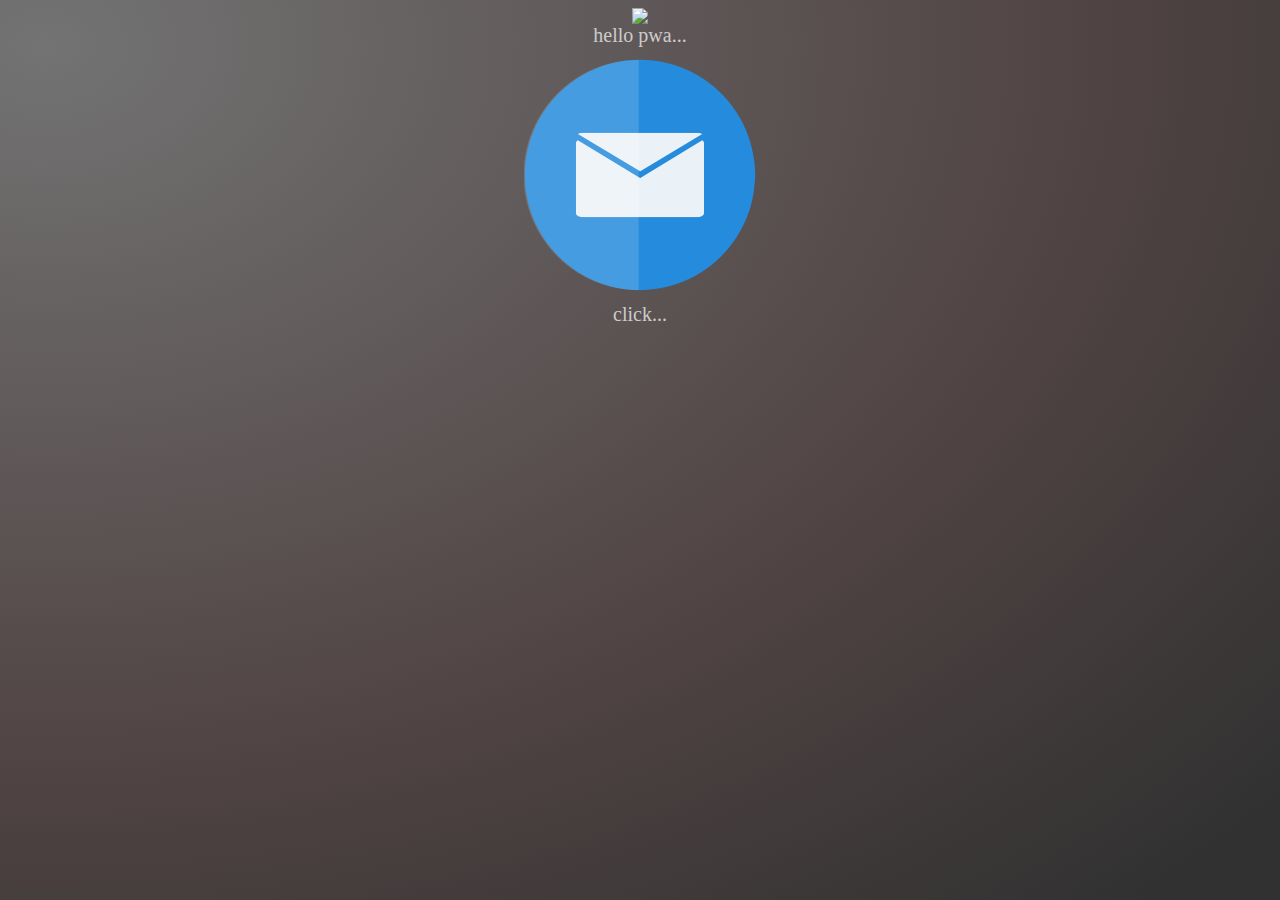
==== index.html @ 96ad4876 "." ====
<head>
  <title>PWA TEST</title>
  <meta name="viewport" content="width=device-width, user-scalable=no" />
  <!-- <link rel="manifest" href="manifest.json" /> -->
  <link rel="stylesheet" type="text/css" href="css/styles.css">
  <link rel="icon" href="img/e.png" type="image/png" />
</head>

<body>
  <img src="img/pwa-fonts.png">
  <div class="main-text">
    hello pwa...
  </div>
  <img src="img/e.png" />
  <div id="xxx">
    click...
  </div>

  <script type="text/javascript">

    var version = '1.0.4';

    //如果浏览器支持 Service Worker API，在页面 onload 的时候注册位于 /sw.js 的 Service Worker。
    if ('serviceWorker' in navigator) {
        //启动一个线程很耗时，建议放到onload事件中 
        window.addEventListener('load', function () {
            navigator.serviceWorker.register('sw.js')
                .then(function (registration) { // 注册成功
                    if (localStorage.getItem('sw_version') !== version) {
                      reg.update().then(function () {
                          localStorage.setItem('sw_version', version)
                      });
                    }
                    console.log('ServiceWorker registration successful with scope: ', registration.scope);
                })
                .catch(function (err) {  // 注册失败
                    console.log('ServiceWorker registration failed: ', err);
                });
        });
    }

    fetch('data.json')

    document.getElementById('xxx').addEventListener('click', function() {
      document.getElementById('xxx').innerHTML = '<img src="img/e.png" />'
    })

  </script>
</body>
---- css/styles.css ----
body {
  display: flex;
  flex-direction: column;
  justify-content: center;
  align-items: center;
  font-family: Helvetica Neue;
  font-weight: 200;
  font-size: 20px;
  background-color: #313131;
  background-image: radial-gradient(ellipse farthest-corner at 45px 45px ,
                        hsla(0,80%,100%,0.32) 0%,
                        hsla(0,80%,80%,0.16) 60%,
                        hsla(0,80%,80%,0) 95%);
  color: #ccc;
}

.main-text {
  white-space: nowrap;
}

img {
  width: auto;
  max-width: 80%;
}

.revision {
  font-weight: 200;
  position: fixed;
  top: 32px;
  left: 32px;
}

.network-message {
  font-weight: 200;
  position: fixed;
  bottom: 32px;
  right: 32px;
}
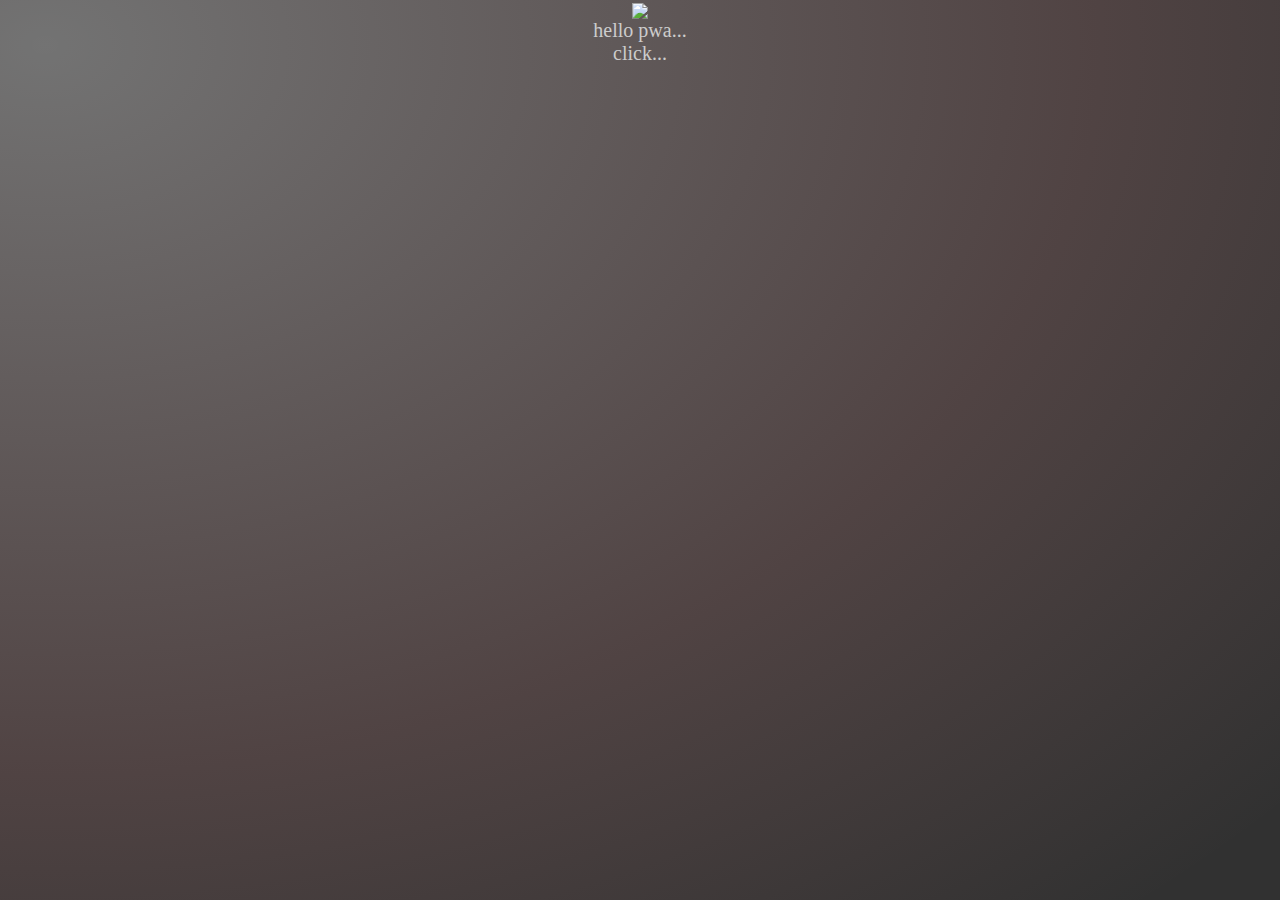
==== commit 8568c6af: "." ====
--- a/index.html
+++ b/index.html
@@ -2,48 +2,75 @@
 <head>
   <title>PWA TEST</title>
   <meta name="viewport" content="width=device-width, user-scalable=no" />
-  <!-- <link rel="manifest" href="manifest.json" /> -->
+  <meta name="theme-color" content="white">
+  <link rel="manifest" href="manifest.json" />
   <link rel="stylesheet" type="text/css" href="css/styles.css">
   <link rel="icon" href="img/e.png" type="image/png" />
 </head>
+<style type="text/css">
+  @media all and (display-mode: fullscreen) {
+      body {
+          margin: 0;
+      }
+  }
 
+  @media all and (display-mode: standalone) {
+      body {
+          margin: 1px;
+      }
+  }
+
+  @media all and (display-mode: minimal-ui) {
+      body {
+          margin: 2px;
+      }
+  }
+
+  @media all and (display-mode: browser) {
+      body {
+          margin: 3px;
+      }
+  }
+</style>
 <body>
   <img src="img/pwa-fonts.png">
   <div class="main-text">
     hello pwa...
   </div>
-  <img src="img/e.png" />
+
   <div id="xxx">
     click...
   </div>
 
+  <script src="js/index.js"></script>
+  <script src="js/a.js"></script>
+
   <script type="text/javascript">
 
-    var version = '1.0.4';
-
+    const url = '/pwa/'
     //如果浏览器支持 Service Worker API，在页面 onload 的时候注册位于 /sw.js 的 Service Worker。
     if ('serviceWorker' in navigator) {
-        //启动一个线程很耗时，建议放到onload事件中 
         window.addEventListener('load', function () {
-            navigator.serviceWorker.register('sw.js')
-                .then(function (registration) { // 注册成功
-                    if (localStorage.getItem('sw_version') !== version) {
-                      reg.update().then(function () {
-                          localStorage.setItem('sw_version', version)
-                      });
-                    }
+            navigator.serviceWorker.register(url + 'sw.js', {scope: url})
+                .then(function (registration) {
+
+                    // 注册成功
                     console.log('ServiceWorker registration successful with scope: ', registration.scope);
                 })
-                .catch(function (err) {  // 注册失败
+                .catch(function (err) {
+
+                    // 注册失败:(
                     console.log('ServiceWorker registration failed: ', err);
                 });
         });
     }
 
-    fetch('data.json')
-
     document.getElementById('xxx').addEventListener('click', function() {
-      document.getElementById('xxx').innerHTML = '<img src="img/e.png" />'
+        fetch('data.json').then(res => {
+          return res.text()
+        }).then(data => {
+          document.getElementById('xxx').innerHTML = data
+        })
     })
 
   </script>
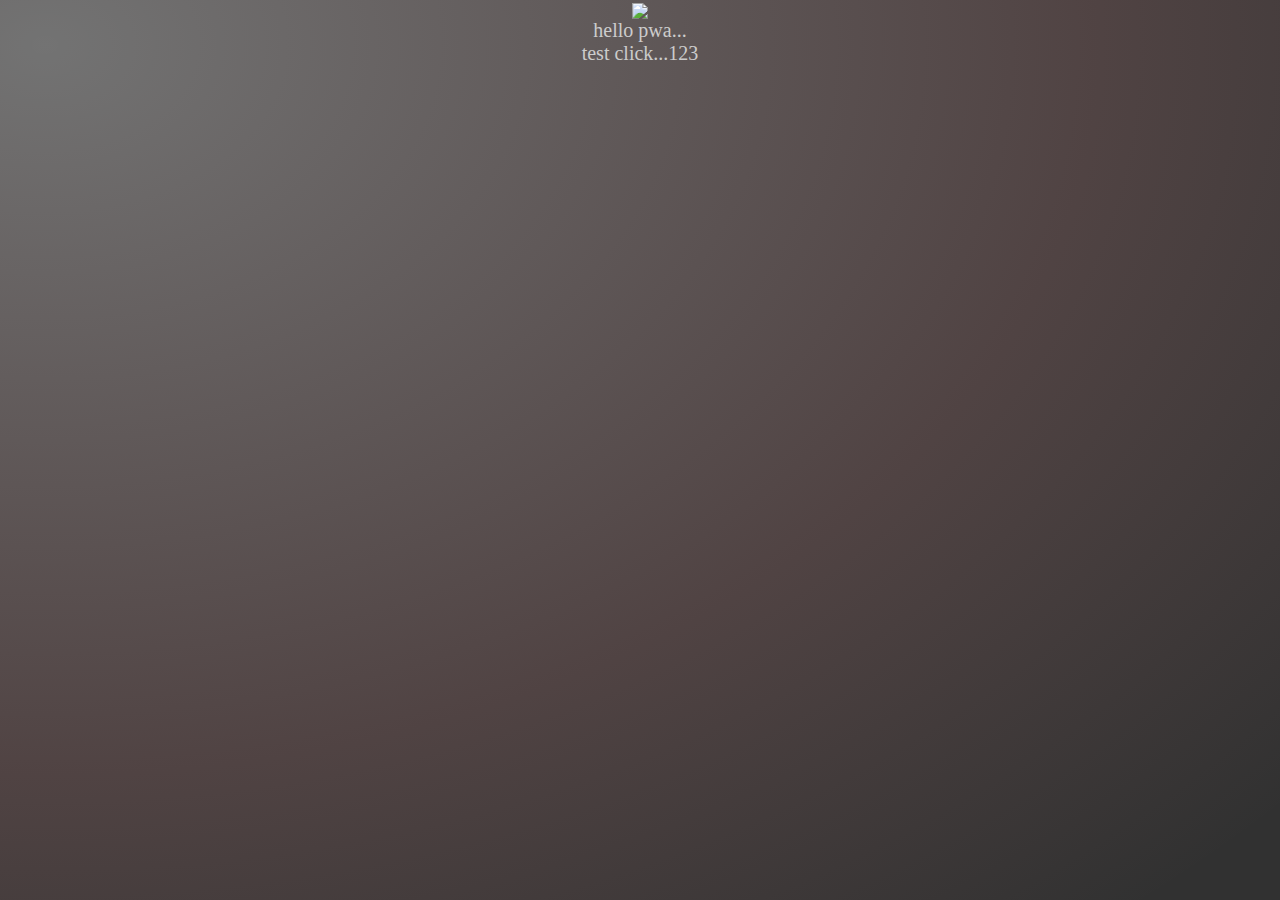
==== commit 8f4a2207: "." ====
--- a/index.html
+++ b/index.html
@@ -2,7 +2,7 @@
 <head>
   <title>PWA TEST</title>
   <meta name="viewport" content="width=device-width, user-scalable=no" />
-  <meta name="theme-color" content="white">
+  <meta name="theme-color" content="green">
   <link rel="manifest" href="manifest.json" />
   <link rel="stylesheet" type="text/css" href="css/styles.css">
   <link rel="icon" href="img/e.png" type="image/png" />
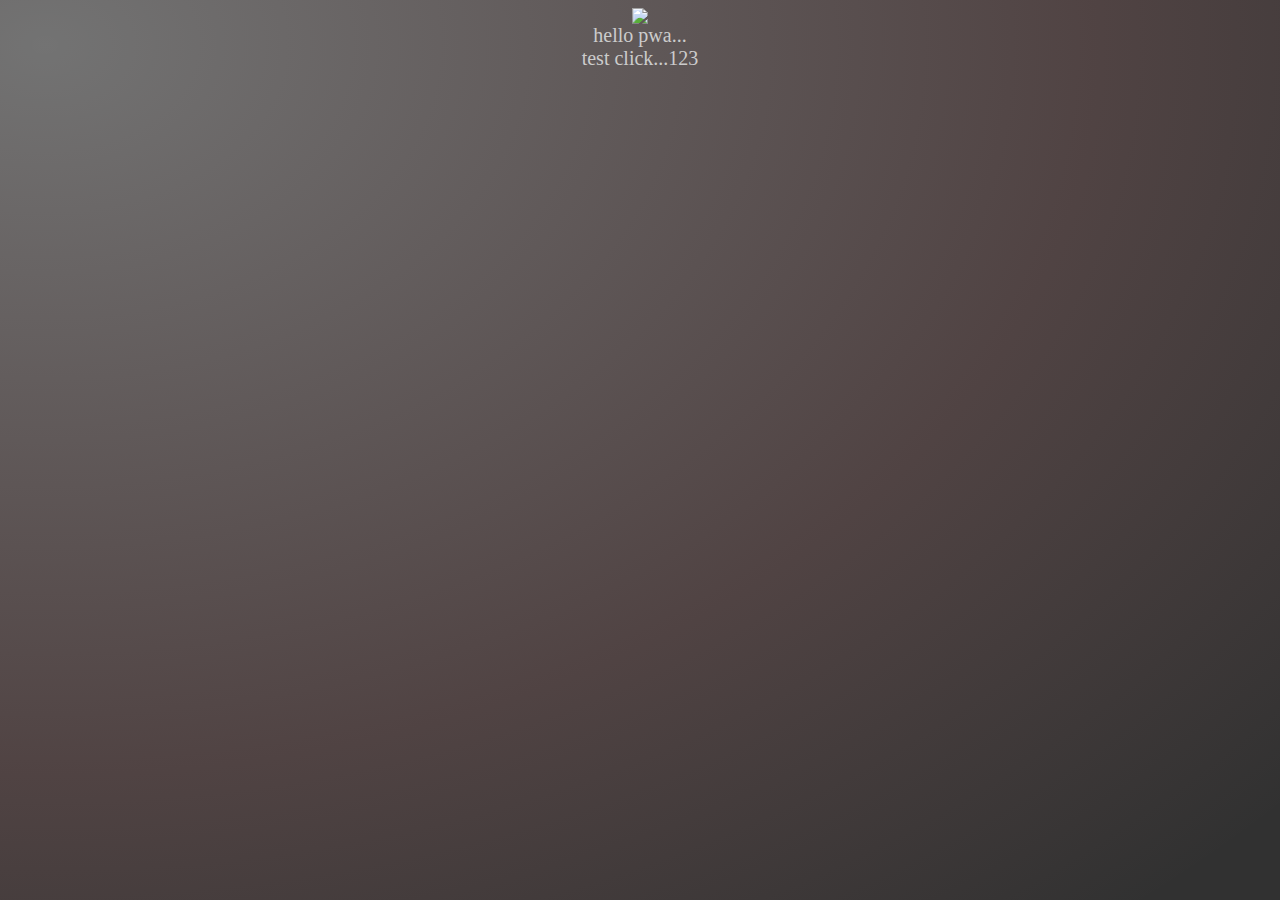
==== commit f4ee59d2: "." ====
--- a/index.html
+++ b/index.html
@@ -3,35 +3,17 @@
   <title>PWA TEST</title>
   <meta name="viewport" content="width=device-width, user-scalable=no" />
   <meta name="theme-color" content="green">
+
+  <link rel= "apple-touch-icon" href='inco.png' />
+  <link rel= "apple-touch-startup-image" href= "inco.png" />
+  <meta name= "apple-mobile-web-app-title" content= "Todo-PWA" />
+  <meta name= "apple-mobile-web-app-capable" content= "yes" />
+  <meta name= "apple-mobile-web-app-status-bar-style" content= "#fff"/>
+
   <link rel="manifest" href="manifest.json" />
   <link rel="stylesheet" type="text/css" href="css/styles.css">
   <link rel="icon" href="img/e.png" type="image/png" />
 </head>
-<style type="text/css">
-  @media all and (display-mode: fullscreen) {
-      body {
-          margin: 0;
-      }
-  }
-
-  @media all and (display-mode: standalone) {
-      body {
-          margin: 1px;
-      }
-  }
-
-  @media all and (display-mode: minimal-ui) {
-      body {
-          margin: 2px;
-      }
-  }
-
-  @media all and (display-mode: browser) {
-      body {
-          margin: 3px;
-      }
-  }
-</style>
 <body>
   <img src="img/pwa-fonts.png">
   <div class="main-text">
@@ -47,21 +29,19 @@
 
   <script type="text/javascript">
 
-    const url = '/pwa/'
+    const url = '/'
     //如果浏览器支持 Service Worker API，在页面 onload 的时候注册位于 /sw.js 的 Service Worker。
     if ('serviceWorker' in navigator) {
         window.addEventListener('load', function () {
-            navigator.serviceWorker.register(url + 'sw.js', {scope: url})
+            navigator.serviceWorker.register(url + 'swTest.js', {scope: url})
                 .then(function (registration) {
-
                     // 注册成功
                     console.log('ServiceWorker registration successful with scope: ', registration.scope);
                 })
                 .catch(function (err) {
-
                     // 注册失败:(
                     console.log('ServiceWorker registration failed: ', err);
-                });
+                })
         });
     }
 
